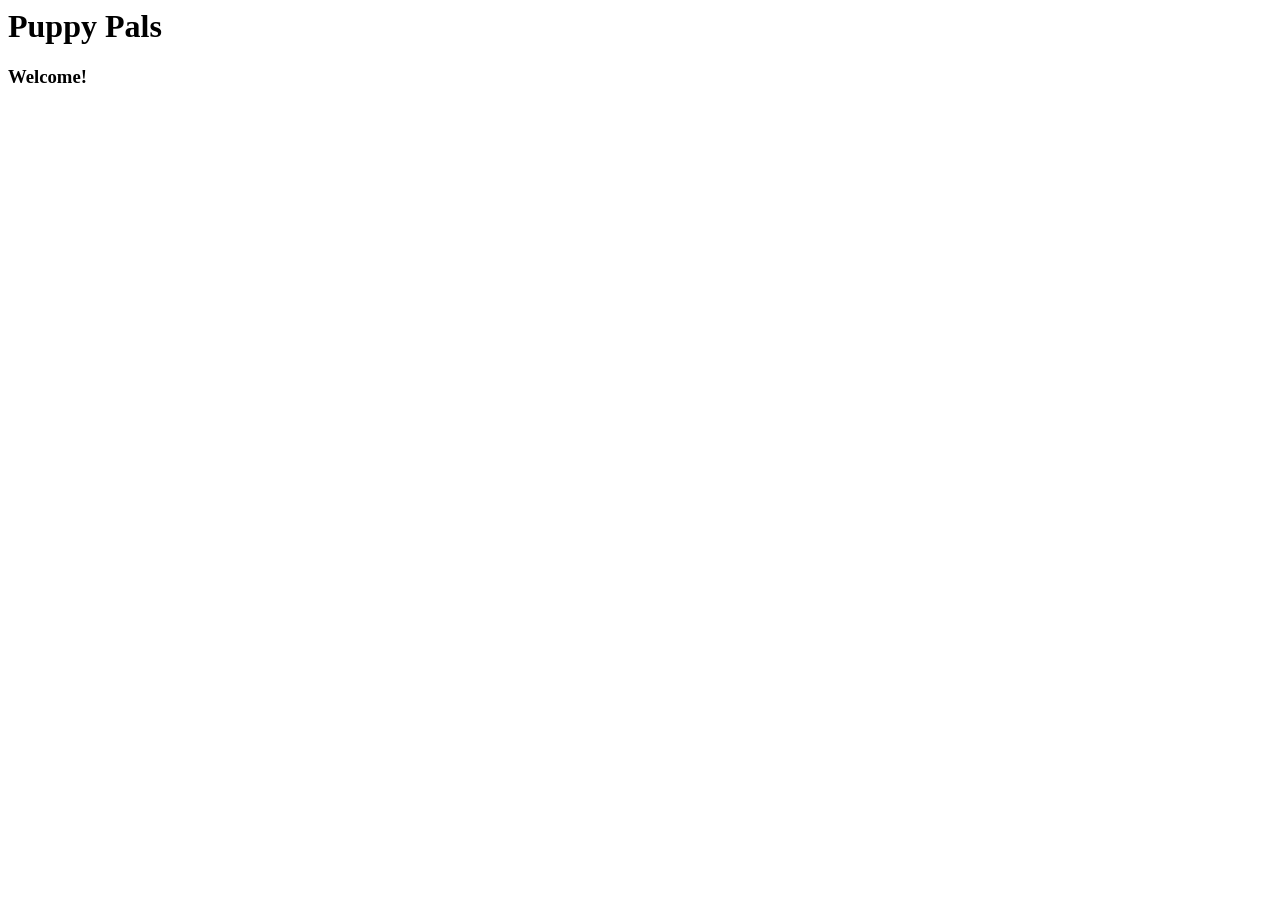
==== index.html @ b40734ca "1, 2 -> 3.14/6.45" ====
<DOCTYPE html>
<html lang="en-AU">
    <head>
        <meta charset="UTF-8">
        <meta name="viewport" content="width=device-width, initial-scale=1.0">
        <title>Puppy Pals</title>
        <link rel="stylesheet" href="style.css">
    </head>
    <body>
        <h1>Puppy Pals</h1>
        <h3>Welcome!</h3>
    </body>
</html>
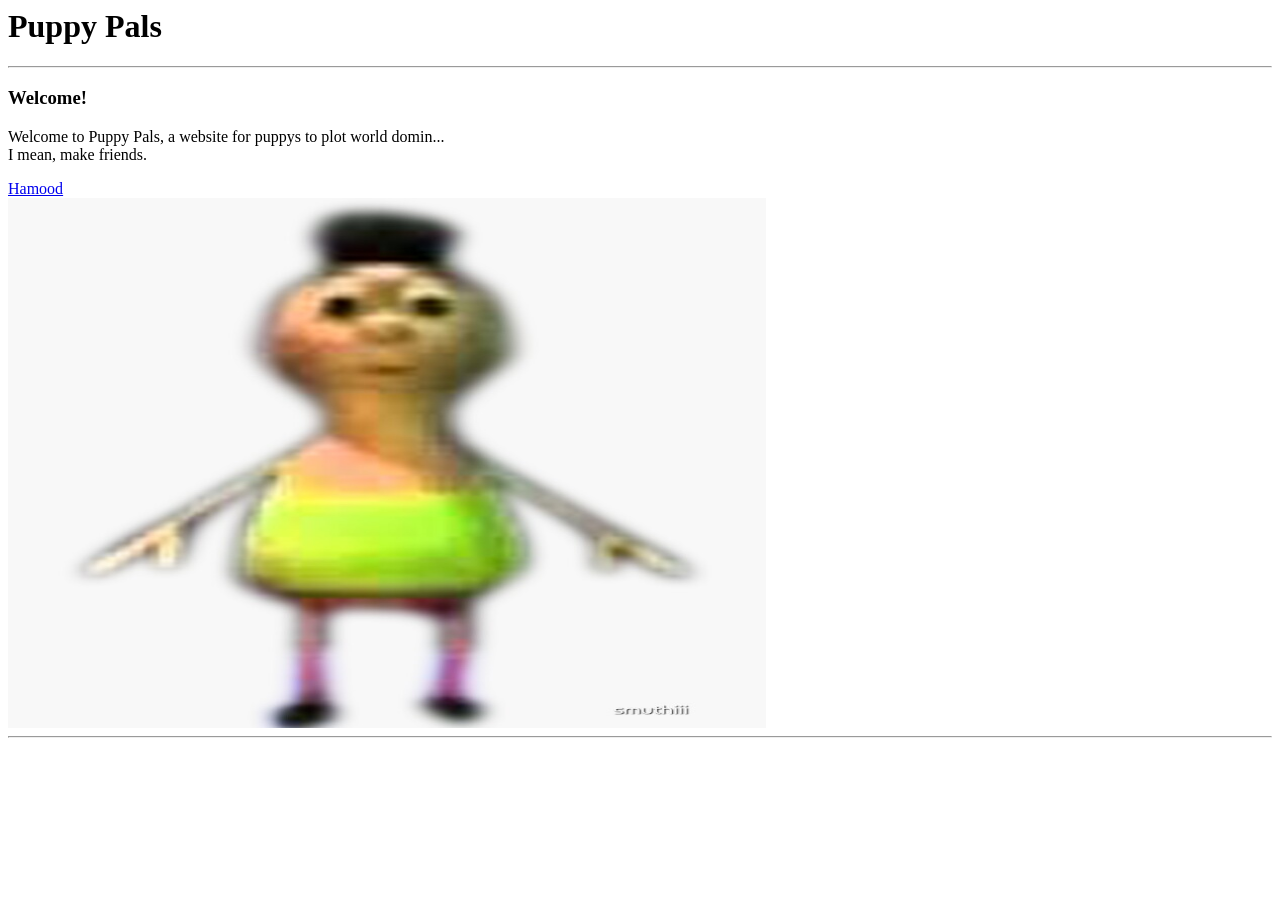
==== commit bb917f9e: "hamood html" ====
--- a/index.html
+++ b/index.html
@@ -8,6 +8,12 @@
     </head>
     <body>
         <h1>Puppy Pals</h1>
+        <hr>
         <h3>Welcome!</h3>
+        <p>Welcome to Puppy Pals, a website for puppys to plot world domin...</br>I mean, make friends.</p>
+        <a href ="https://static.wikia.nocookie.net/villainsfanon/images/1/1e/Hamood_Habibi.png/revision/latest?cb=20241020010733">Hamood</a><br/>
+        <img src="images/hamood.jpg", alt = "Hamood picture", style = "width: 60%; height: 60%">
+
+        <hr>
     </body>
 </html>
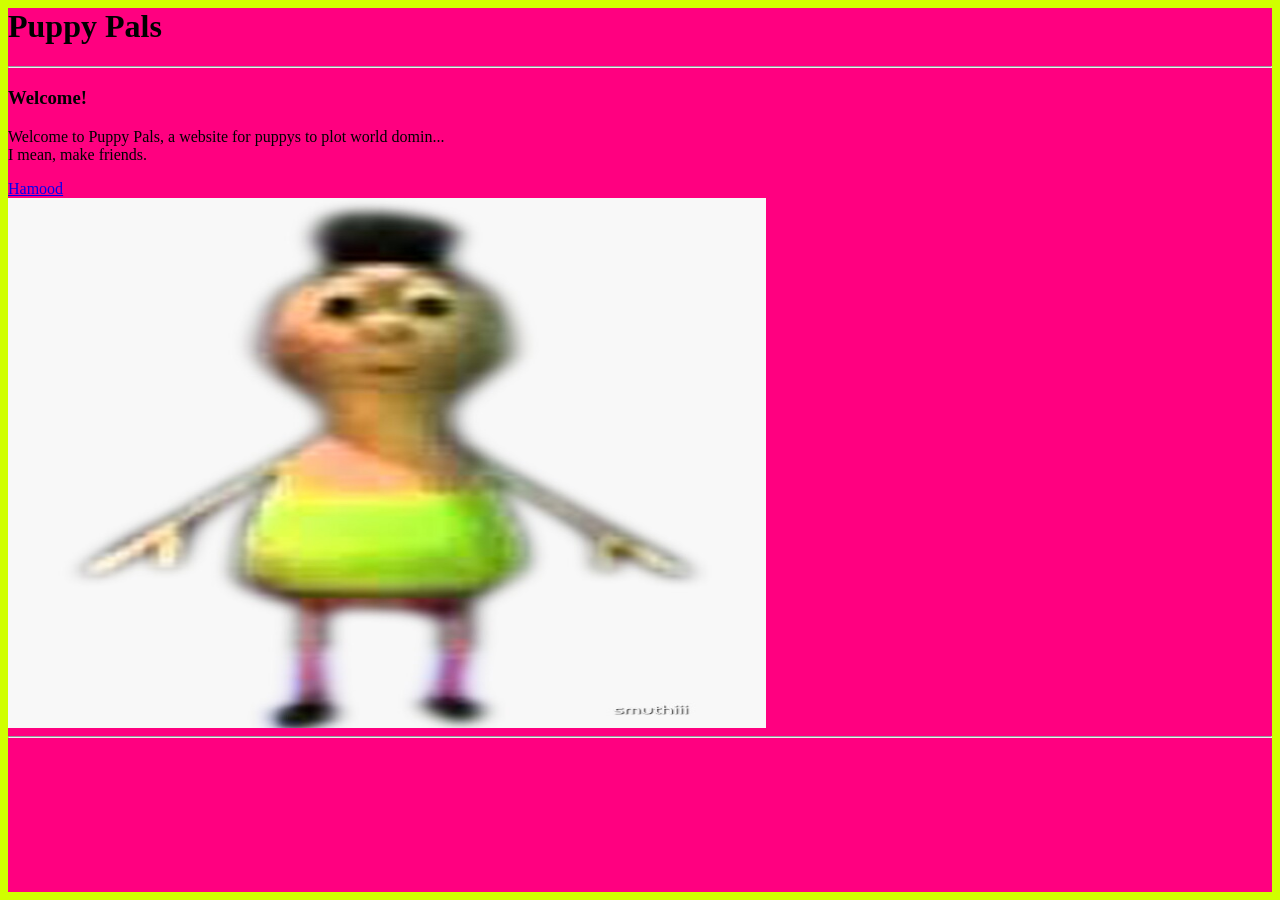
==== commit e05443a4: "css 1 -> 3:06/8:42" ====
--- a/index.html
+++ b/index.html
@@ -13,7 +13,6 @@
         <p>Welcome to Puppy Pals, a website for puppys to plot world domin...</br>I mean, make friends.</p>
         <a href ="https://static.wikia.nocookie.net/villainsfanon/images/1/1e/Hamood_Habibi.png/revision/latest?cb=20241020010733">Hamood</a><br/>
         <img src="images/hamood.jpg", alt = "Hamood picture", style = "width: 60%; height: 60%">
-
         <hr>
     </body>
 </html>
--- a/style.css
+++ b/style.css
@@ -0,0 +1,6 @@
+html{
+    background-color:rgb(208, 255, 0);
+}
+body{
+    background-color:rgb(255, 0, 128);
+}
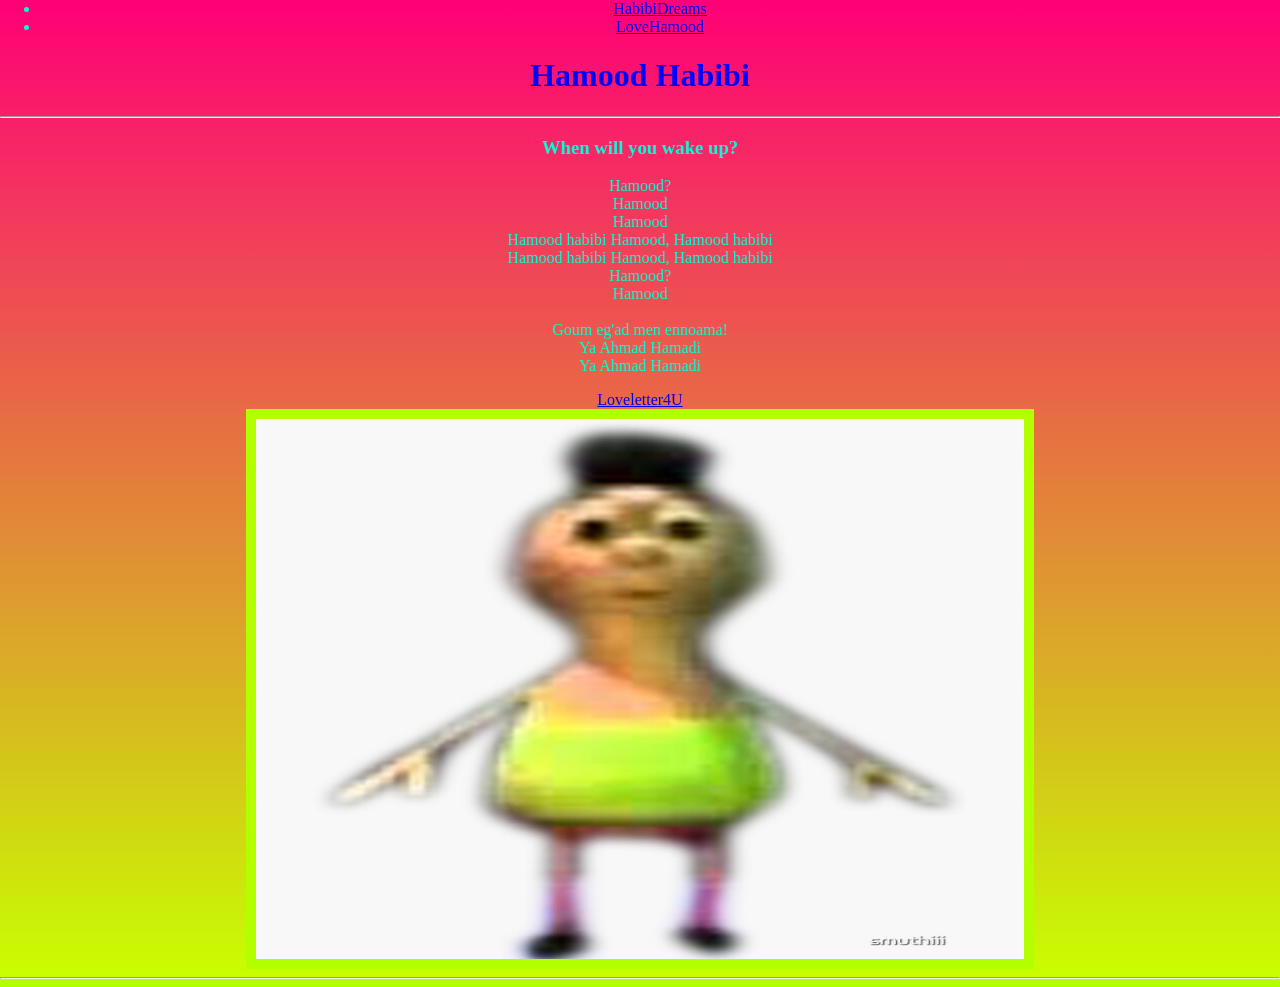
==== commit 2be10d58: "CSS 2 -> 3:38/7:50" ====
--- a/index.html
+++ b/index.html
@@ -3,15 +3,31 @@
     <head>
         <meta charset="UTF-8">
         <meta name="viewport" content="width=device-width, initial-scale=1.0">
-        <title>Puppy Pals</title>
+        <title>Hamood Habibi</title>
         <link rel="stylesheet" href="style.css">
     </head>
+    <nav>
+        <ul>
+            <li><a href= "index.html">HabibiDreams</a></li>
+            <li><a href = "about.html">LoveHamood</a></li>
+        </ul>
+    </nav>
     <body>
-        <h1>Puppy Pals</h1>
+        <h1>Hamood Habibi</h1>
         <hr>
-        <h3>Welcome!</h3>
-        <p>Welcome to Puppy Pals, a website for puppys to plot world domin...</br>I mean, make friends.</p>
-        <a href ="https://static.wikia.nocookie.net/villainsfanon/images/1/1e/Hamood_Habibi.png/revision/latest?cb=20241020010733">Hamood</a><br/>
+        <h3>When will you wake up?</h3>
+        <p>
+Hamood?<br>
+Hamood<br>
+Hamood<br>
+Hamood habibi Hamood, Hamood habibi<br>
+Hamood habibi Hamood, Hamood habibi<br>
+Hamood?<br>
+Hamood<br><br>
+Goum eg'ad men ennoama!<br>
+Ya Ahmad Hamadi<br>
+Ya Ahmad Hamadi</p>
+        <a href ="https://static.wikia.nocookie.net/villainsfanon/images/1/1e/Hamood_Habibi.png/revision/latest?cb=20241020010733">Loveletter4U</a><br/>
         <img src="images/hamood.jpg", alt = "Hamood picture", style = "width: 60%; height: 60%">
         <hr>
     </body>
--- a/style.css
+++ b/style.css
@@ -1,6 +1,23 @@
 html{
-    background-color:rgb(208, 255, 0);
+    background-color:rgb(179, 255, 0);
 }
 body{
-    background-color:rgb(255, 0, 128);
+  margin: 0;
+  min-height: 100vh;
+  background-image: linear-gradient(180deg, #ff0077 0%, #c8ff00 100%);
+  background-repeat: no-repeat;
+  text-align:center;
+  font-family: cursive;
+  color:rgb(0, 255, 213)
+
 }
+
+h1{
+    color:blue;
+    font-family:cursive;
+    text-align:center;
+
+}
+img{
+    border: 10px solid rgb(179, 255, 0);
+}
